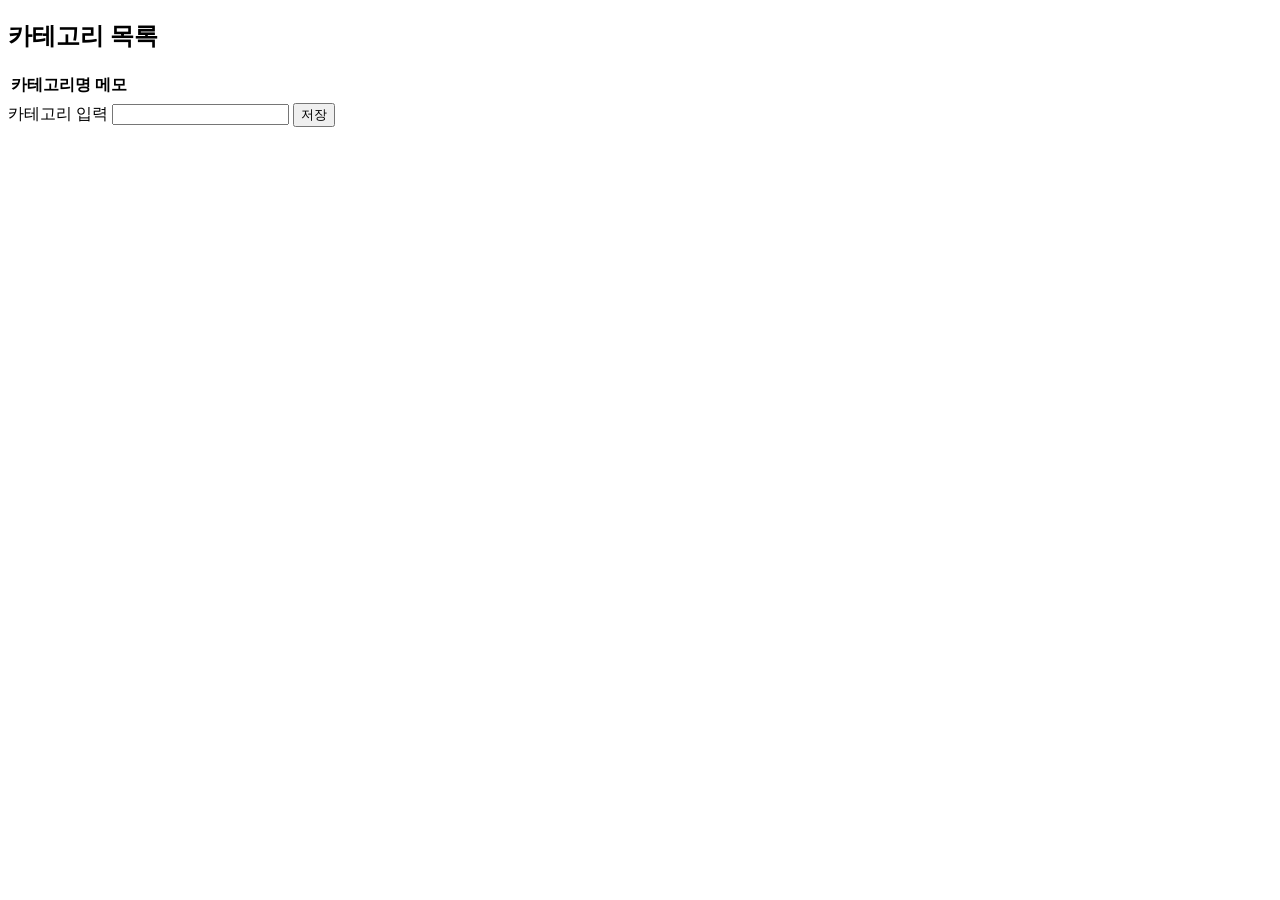
==== src/main/resources/templates/category.html @ 38e39a1e "first commit" ====
<!DOCTYPE html>
<html lang="en">
<html lang="en" xmlns:th="http://www.thymeleaf.org">
<!-- xmlns 설정을 해줘야 th 사용 가능-->
<head th:replace="~{layout :: head('Adminstractor')}">
</head>
<body>
    <div class="container my-5">
        <div>
            <h2> 카테고리 목록 </h2>
        </div>
        <table class="table table-striped table-hover">
            <thead class="table-dark">
                <tr>
                    <th scope="col">카테고리명</th>
                    <th scope="col">메모</th>
                </tr>
            </thead>
            <tbody>
                <tr th:each="cate : ${category}">
                    <td th:text="${cate.name}"></td>
                    <td th:text="${cate.memo}"></td>
                </tr>
            </tbody>
        </table>

        <div>
            <form th:action="@{/admin/inputCategory}" method="post" class="d-flex align-center gap-2">
                <label for="category_input" class="me-2"> 카테고리 입력 </label>
                <input class="form-control w-auto" type="text" id="category_input" name="category_name">
                <input type="submit" class="btn btn-primary" value="저장">

            </form>
        </div>
    </div>

<!-- GET 방식 : 데이터 주소를 그대로 노출 시킨다-->
<!-- https://www.google.com/search?query= 아이유 -->
<!-- POST 방식 : 데이터 주소를 숨겨서 노출 시킨다-->
<!-- https://www.google.com/search/admin/inputCategory -->

    <div th:replace="~{layout :: bootstrap_script}"></div>
</body>
</html>
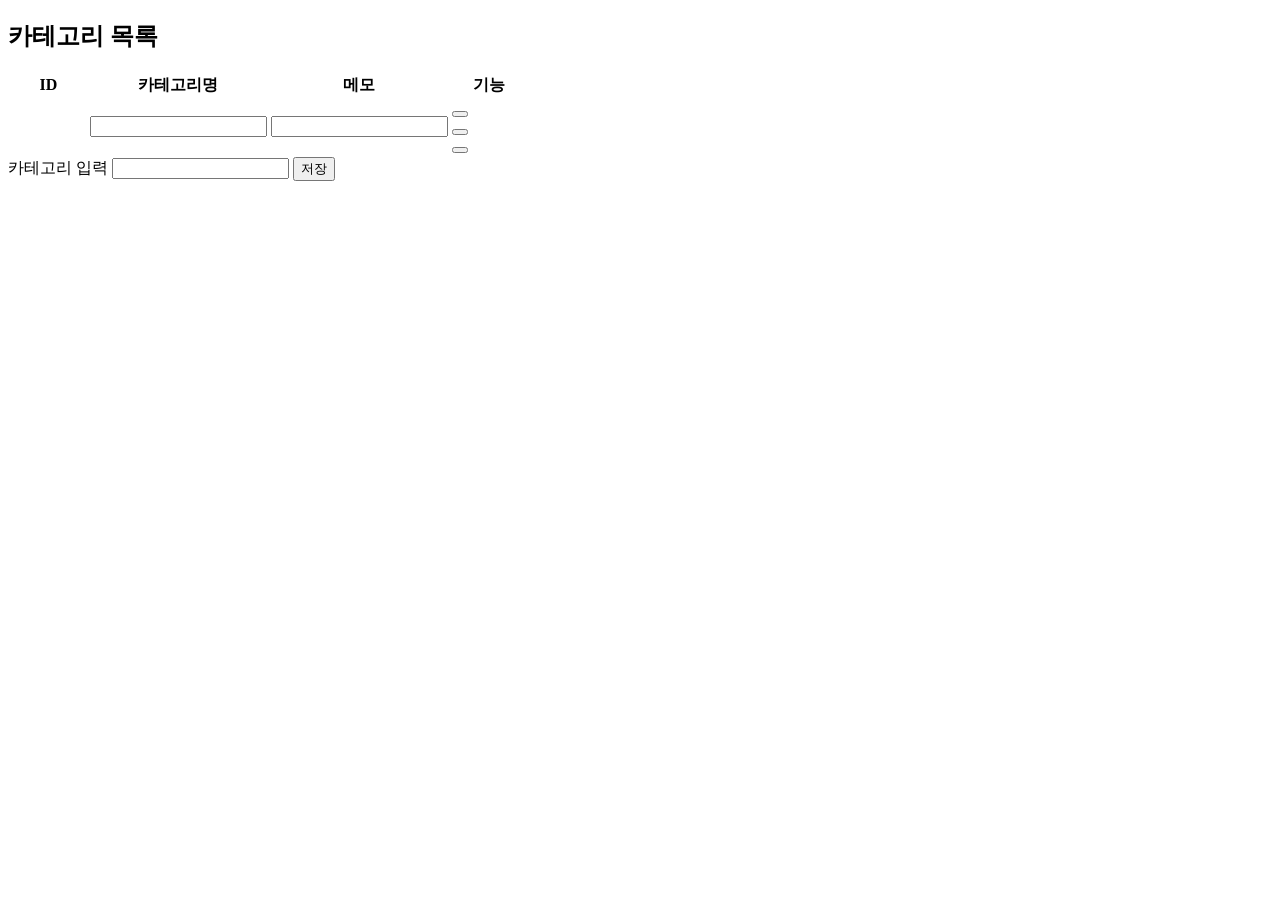
==== commit 9986ad26: "feat:source pagination 개발중" ====
--- a/src/main/resources/templates/category.html
+++ b/src/main/resources/templates/category.html
@@ -4,35 +4,85 @@
 <!-- xmlns 설정을 해줘야 th 사용 가능-->
 <head th:replace="~{layout :: head('Adminstractor')}">
 </head>
-<body>
-    <div class="container my-5">
-        <div>
-            <h2> 카테고리 목록 </h2>
-        </div>
-        <table class="table table-striped table-hover">
-            <thead class="table-dark">
+<body th:replace="~{layout :: base (~{::section})}">
+        <section>
+            <div>
+                <h2> <i class="bi bi-tags"></i> 카테고리 목록 </h2>
+                <div class="alert alert-danger" th:if="${error}">
+                    <p th:text="${error}"></p>
+                </div>
+            </div>
+            <table class="table table-striped table-hover">
+                <colgroup>
+                    <col style="width:15%"> <!-- 2 -->
+                    <col style="width:35%"> <!-- 4 -->
+                    <col style="width:35%"> <!-- 4 -->
+                    <col style="width:15%"> <!-- 2 -->
+
+                </colgroup>
+                <thead class="table-dark">
                 <tr>
+                    <th scope="col">ID</th>
                     <th scope="col">카테고리명</th>
                     <th scope="col">메모</th>
+                    <th scope="col">기능</th>
                 </tr>
-            </thead>
-            <tbody>
-                <tr th:each="cate : ${category}">
-                    <td th:text="${cate.name}"></td>
-                    <td th:text="${cate.memo}"></td>
+                </thead>
+                <tbody>
+                <tr th:each="cate, iterStat : ${category}" th:attr="data-id=${cate.id}">
+                    <td th:text="${iterStat.index+1}"></td>
+                    <td>
+                        <span th:text="${cate.name}"></span>
+                        <input type="text" class="form-control d-none"
+                                th:id="'name-'+${cate.id}"
+                                th:value="${cate.name}" name="name">
+                    </td>
+                    <td>
+                        <span th:text="${cate.memo}"></span>
+                        <input type="text" class="form-control d-none"
+                               th:id="'memo-'+${cate.id}"
+                               th:value="${cate.memo}" name="memo">
+                    </td>
+                    <td>
+                        <!-- 수정버튼  -->
+                        <button class="btn btn-outline-success btn-edit">
+                            <i class="bi bi-pencil"></i>
+                        </button>
+
+                        <!-- 수정 완료 UI -->
+                        <form th:action="@{'/admin/updateCategory/'+ ${cate.id}}"
+                            method="post" class="d-inline d-none update-form">
+                            <input type="hidden" name="name">
+                            <input type="hidden" name="memo">
+                            <button type="submit" class="btn btn-outline-primary btn-save">
+                                <i class="bi bi-check2"></i>
+                            </button>
+                        </form>
+
+
+                        <!--  삭제 UI -->
+                        <form th:action="@{'/admin/deleteCategory/' + ${cate.id}}"
+                              method="post" class="d-inline" onsubmit="return confirm('삭제하시겠습니까?');">
+                            <button type="submit" class="btn btn-outline-danger">
+                                <i class="bi bi-trash"></i>
+                            </button>
+                        </form>
+
+
+                    </td>
                 </tr>
-            </tbody>
-        </table>
+                </tbody>
+            </table>
 
-        <div>
-            <form th:action="@{/admin/inputCategory}" method="post" class="d-flex align-center gap-2">
-                <label for="category_input" class="me-2"> 카테고리 입력 </label>
-                <input class="form-control w-auto" type="text" id="category_input" name="category_name">
-                <input type="submit" class="btn btn-primary" value="저장">
+            <div>
+                <form th:action="@{/admin/inputCategory}" method="post" class="d-flex align-center gap-2">
+                    <label for="category_input" class="me-2"> 카테고리 입력 </label>
+                    <input class="form-control w-auto" type="text" id="category_input" name="category_name">
+                    <input type="submit" class="btn btn-primary" value="저장">
 
-            </form>
-        </div>
-    </div>
+                </form>
+            </div>
+        </section>
 
 <!-- GET 방식 : 데이터 주소를 그대로 노출 시킨다-->
 <!-- https://www.google.com/search?query= 아이유 -->
